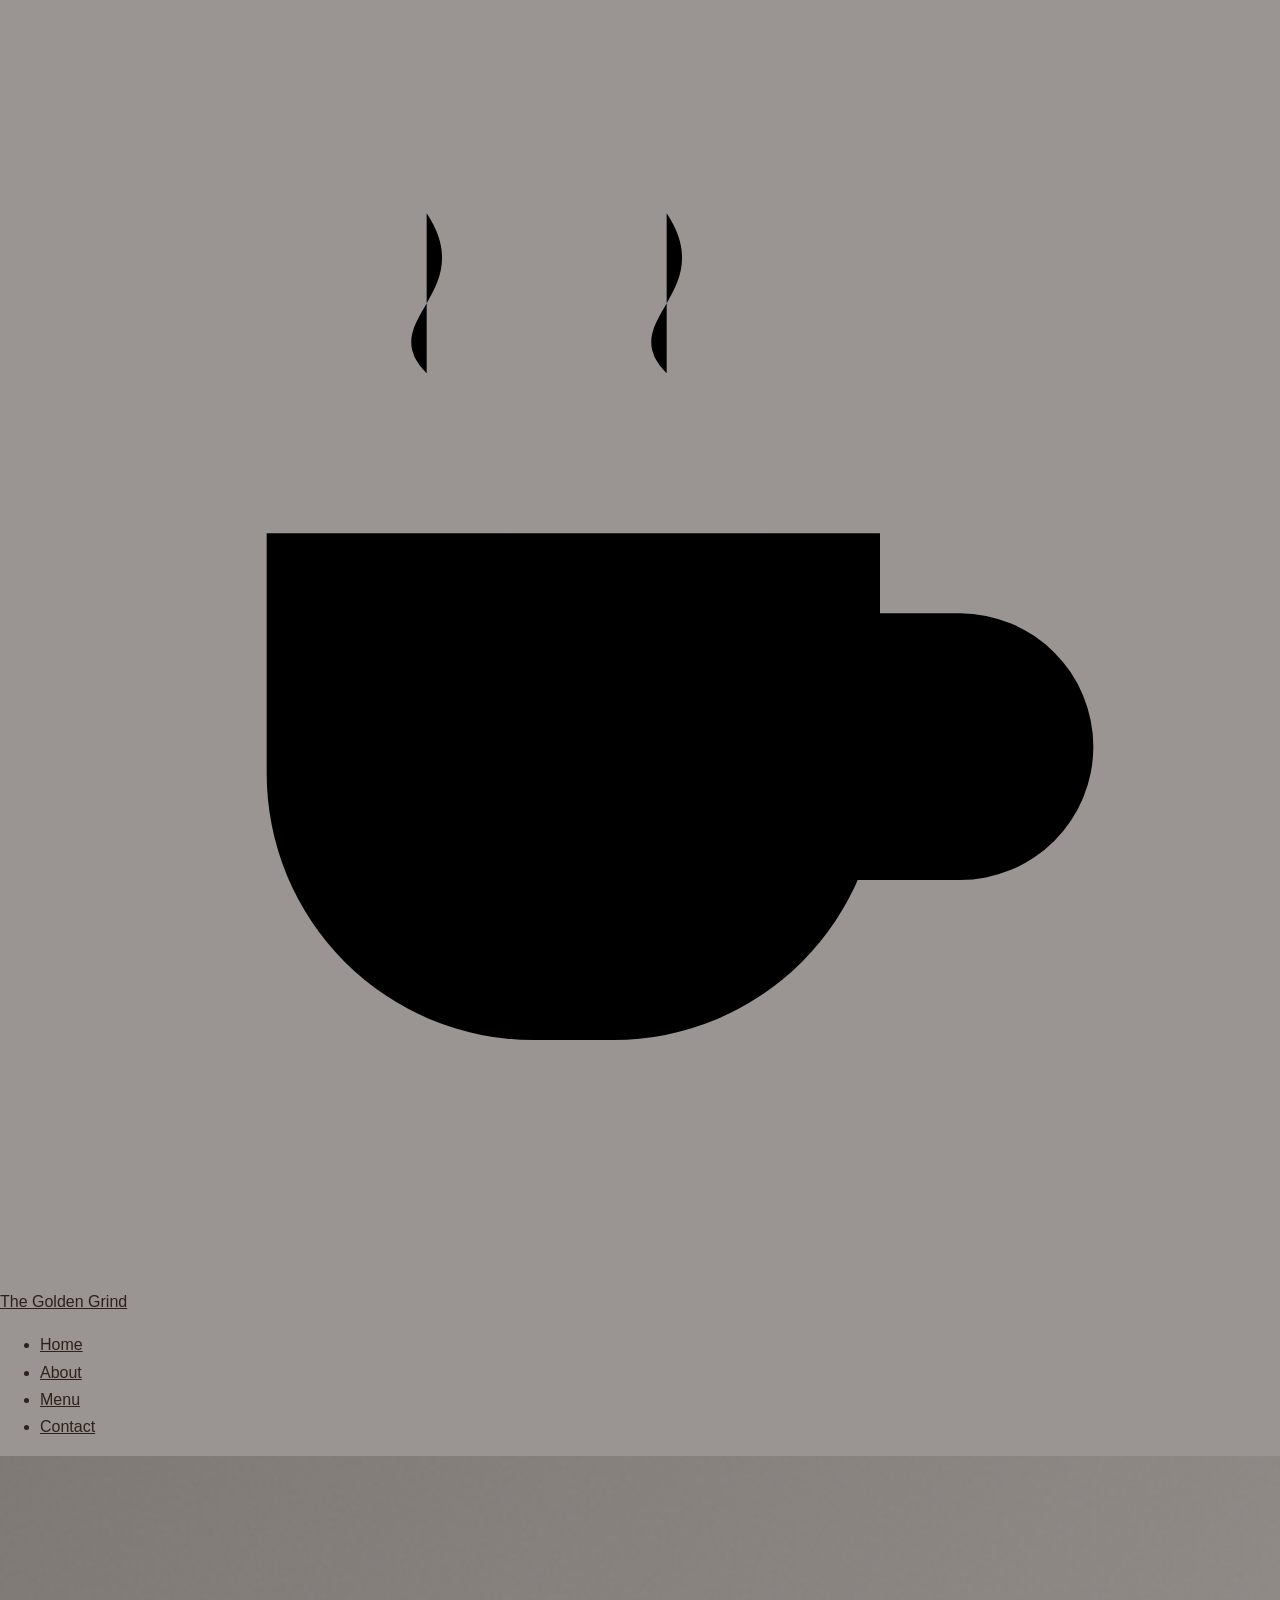
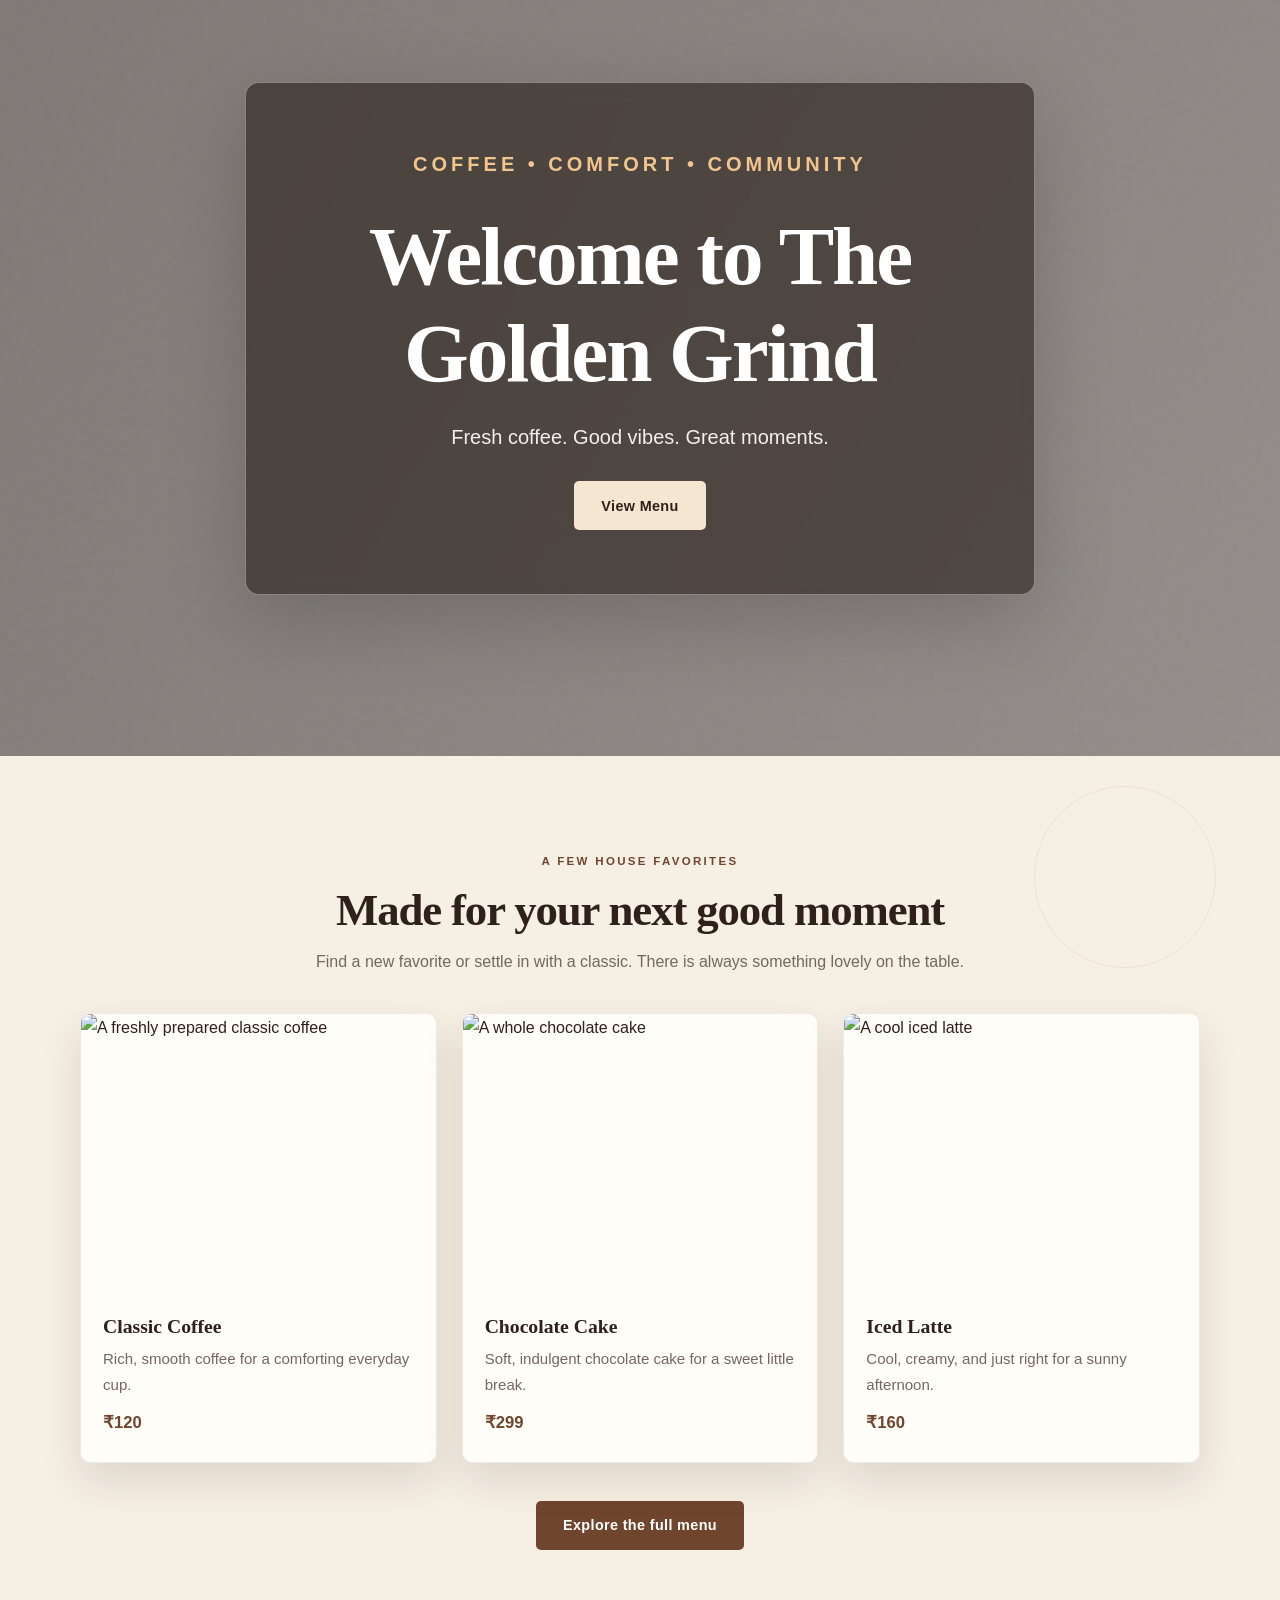
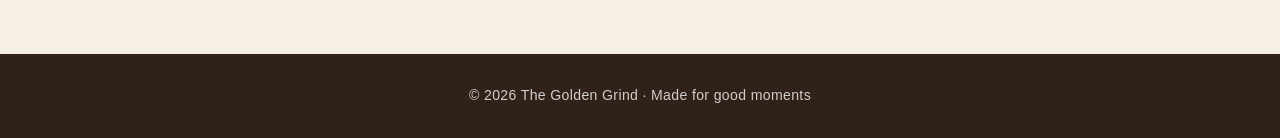
==== index.html @ e6d34f20 "the golden grind" ====
<!DOCTYPE html>
<html lang="en">
<head>
    <meta charset="UTF-8">
    <meta name="viewport" content="width=device-width, initial-scale=1.0">
    <meta name="description" content="Welcome to The Golden Grind for coffee, treats, and good moments.">
    <title>The Golden Grind | Cafe</title>
    <link rel="icon" type="image/svg+xml" href="favicon.svg">
    <link rel="stylesheet" href="style.css">
    <link rel="stylesheet" href="sections/navbar.css">
</head>
<body class="home-page">
    <nav class="navbar" aria-label="Main navigation">
        <a class="logo" href="index.html" aria-label="The Golden Grind home">
            <svg class="logo-mark" viewBox="0 0 48 48" aria-hidden="true" focusable="false"><path d="M10 20h23v9a10 10 0 0 1-10 10h-3a10 10 0 0 1-10-10v-9Z"/><path d="M33 23h3a5 5 0 0 1 0 10h-5M16 14c-2-2 2-3 0-6m9 6c-2-2 2-3 0-6"/><path d="M8 42h31"/></svg>
            <span>The Golden Grind</span>
        </a>
        <ul>
            <li><a href="index.html" aria-current="page">Home</a></li>
            <li><a href="about.html">About</a></li>
            <li><a href="menu.html">Menu</a></li>
            <li><a href="contact.html">Contact</a></li>
        </ul>
    </nav>

    <main>
        <section class="hero" id="home">
            <div class="hero-content">
                <p class="eyebrow">Coffee • Comfort • Community</p>
                <h1>Welcome to The Golden Grind</h1>
                <p>Fresh coffee. Good vibes. Great moments.</p>
                <button class="button button-light" id="view-menu" type="button">View Menu</button>
            </div>
        </section>

        <section class="favorites" id="favorites">
            <div class="section-shell">
                <p class="eyebrow">A few house favorites</p>
                <h2 class="section-heading">Made for your next good moment</h2>
                <p class="section-intro">Find a new favorite or settle in with a classic. There is always something lovely on the table.</p>
                <div class="menu-container">
                    <article class="menu-card">
                        <img src="photos/classic coffee.jpg" alt="A freshly prepared classic coffee" loading="lazy">
                        <div class="menu-card-copy"><h3>Classic Coffee</h3><p>Rich, smooth coffee for a comforting everyday cup.</p><span class="price">₹120</span></div>
                    </article>
                    <article class="menu-card">
                        <img src="photos/cake.jpg" alt="A whole chocolate cake" loading="lazy">
                        <div class="menu-card-copy"><h3>Chocolate Cake</h3><p>Soft, indulgent chocolate cake for a sweet little break.</p><span class="price">₹299</span></div>
                    </article>
                    <article class="menu-card">
                        <img src="photos/iced latte.jpg" alt="A cool iced latte" loading="lazy">
                        <div class="menu-card-copy"><h3>Iced Latte</h3><p>Cool, creamy, and just right for a sunny afternoon.</p><span class="price">₹160</span></div>
                    </article>
                </div>
                <div class="section-action"><a class="button" href="menu.html#full-menu">Explore the full menu</a></div>
            </div>
        </section>
    </main>
    <footer class="site-footer"><p>© <span data-year></span> The Golden Grind · Made for good moments</p></footer>
    <script src="scrip.js"></script>
</body>
</html>
---- style.css ----
:root {
    --cream: #f6efe4;
    --paper: #fffdf8;
    --coffee: #2f2019;
    --brown: #70452e;
    --muted: #75675c;
    --gold: #c28a4d;
    --shadow: 0 18px 42px rgba(54, 35, 21, 0.12);
    --display: 'Iowan Old Style', 'Palatino Linotype', 'Book Antiqua', Georgia, serif;
    --body: Aptos, 'Segoe UI', sans-serif;
}

* { box-sizing: border-box; }
html { scroll-behavior: smooth; }
body {
    margin: 0;
    color: var(--coffee);
    background-color: var(--cream);
    background-image: radial-gradient(rgba(139, 76, 45, .10) .75px, transparent .75px);
    background-size: 7px 7px;
    font-family: var(--body);
    line-height: 1.7;
    -webkit-font-smoothing: antialiased;
}
.home-page { background: linear-gradient(rgba(35, 24, 17, .46), rgba(35, 24, 17, .46)), url("./photos/cafe2.jpg.jpg") center / cover fixed no-repeat; }
img { max-width: 100%; }
a { color: inherit; }
button, a { -webkit-tap-highlight-color: transparent; }
:focus-visible { outline: 3px solid var(--gold); outline-offset: 4px; }

h1, h2, h3, p { margin-top: 0; }
h1, h2, h3 { line-height: 1.17; }
h1, h2, .category-title { font-family: var(--display); font-weight: 600; letter-spacing: -.025em; }
.section-shell { width: min(1120px, calc(100% - 40px)); margin-inline: auto; }
.eyebrow {
    margin-bottom: 12px;
    color: var(--brown);
    font-size: .72rem;
    font-weight: 700;
    letter-spacing: .2em;
    text-transform: uppercase;
}
.section-heading { margin-bottom: 12px; color: var(--coffee); font-size: clamp(2rem, 4vw, 2.8rem); }
.section-intro { max-width: 650px; margin: 0 auto 38px; color: var(--muted); }

.hero {
    position: relative;
    min-height: max(680px, 100svh);
    display: grid;
    place-items: center;
    overflow: hidden;
    padding: 125px 20px 60px;
    background: linear-gradient(120deg, rgba(24,16,11,.22), rgba(36,24,17,.06));
    color: white;
    text-align: center;
}
.hero::before, .page-banner::before {
    content: "";
    position: absolute;
    inset: 0;
    pointer-events: none;
    opacity: .22;
    background-image: url("data:image/svg+xml,%3Csvg viewBox='0 0 180 180' xmlns='http://www.w3.org/2000/svg'%3E%3Cfilter id='n'%3E%3CfeTurbulence type='fractalNoise' baseFrequency='.85' numOctaves='3' stitchTiles='stitch'/%3E%3C/filter%3E%3Crect width='100%25' height='100%25' filter='url(%23n)' opacity='.2'/%3E%3C/svg%3E");
}
.hero-content {
    position: relative;
    width: min(790px, 100%);
    padding: clamp(30px, 6vw, 64px);
    border: 1px solid rgba(255,255,255,.35);
    border-radius: 14px;
    background: rgba(35, 25, 18, .58);
    -webkit-backdrop-filter: blur(8px);
    backdrop-filter: blur(8px);
    box-shadow: 0 25px 80px rgba(0,0,0,.18);
    animation: rise-in .9s cubic-bezier(.2,.75,.25,1) both;
}
.hero h1 { margin-bottom: 18px; font-size: clamp(2.8rem, 7.5vw, 5.2rem); }
.hero p { margin-bottom: 27px; color: rgba(255,255,255,.92); font-size: clamp(1.05rem, 2.4vw, 1.25rem); }
.hero .eyebrow { color: #f2c58f; }
.button {
    display: inline-flex;
    justify-content: center;
    align-items: center;
    min-height: 49px;
    padding: 12px 26px;
    border: 1px solid transparent;
    border-radius: 5px;
    background: var(--brown);
    color: white;
    font: 600 .9rem var(--body);
    letter-spacing: .025em;
    text-decoration: none;
    cursor: pointer;
    transition: transform .25s ease, background-color .25s ease, box-shadow .25s ease;
}
.button:hover { transform: translateY(-3px); background: var(--coffee); box-shadow: 0 10px 24px rgba(0,0,0,.19); }
.button-light { background: #f5e6d2; color: var(--coffee); }
.button-light:hover { background: white; }

.favorites { position: relative; padding: 96px 0 104px; background: var(--cream); text-align: center; }
.favorites .eyebrow { color: var(--brown); }
.favorites .section-heading { color: var(--coffee); }
.favorites .section-intro { color: var(--muted); }
.favorites::before { content: ""; position: absolute; width: 180px; height: 180px; top: 30px; right: 5%; border: 1px solid rgba(194,138,77,.15); border-radius: 50%; pointer-events: none; }
.menu-container, .menu-grid { display: grid; grid-template-columns: repeat(3, minmax(0, 1fr)); gap: 25px; }
.menu-card {
    overflow: hidden;
    border: 1px solid rgba(78,53,38,.09);
    border-radius: 10px;
    background: var(--paper);
    box-shadow: var(--shadow);
    text-align: left;
    transition: transform .32s cubic-bezier(.2,.75,.25,1), box-shadow .32s ease;
}
.menu-card:hover { transform: translateY(-6px); box-shadow: 0 24px 48px rgba(54,35,21,.17); }
.menu-card img { display: block; width: 100%; height: 280px; object-fit: cover; object-position: center 65%; transition: transform .65s cubic-bezier(.2,.75,.25,1); }
.menu-card img[src*="classic coffee"] { object-position: center 72%; }
.menu-card img[src*="iced latte"] { object-position: center 76%; }
.menu-card img[src*="cake.jpg"] { object-position: center 58%; }
.menu-card img[src*="slice"] { object-position: center 58%; }
.menu-card:hover img { transform: scale(1.045); }
.menu-card-copy { padding: 21px 22px 24px; }
.menu-card h3 { margin-bottom: 8px; font: 600 1.23rem var(--display); }
.menu-card p { min-height: 48px; margin-bottom: 12px; color: var(--muted); font-size: .94rem; }
.price { color: var(--brown); font-size: 1.04rem; font-weight: 700; }
.section-action { margin-top: 38px; }

.page-banner {
    position: relative;
    min-height: 410px;
    display: grid;
    align-items: end;
    overflow: hidden;
    padding: 140px 0 62px;
    background: linear-gradient(90deg, rgba(25,17,12,.78), rgba(25,17,12,.24)), url("./photos/cafe1.jpg.jpg") center 55%/cover no-repeat;
    color: white;
}
.page-banner .section-shell { position: relative; }
.page-banner h1 { max-width: 780px; margin-bottom: 12px; font-size: clamp(2.8rem, 6vw, 4.5rem); }
.page-banner p { max-width: 620px; margin-bottom: 0; color: rgba(255,255,255,.9); font-size: 1.08rem; }
.page-banner .eyebrow { color: #f2c58f; }

.content-section { padding: 82px 0; }
.about-layout { display: grid; grid-template-columns: 1.05fr .95fr; align-items: center; gap: 56px; }
.about-copy p { color: var(--muted); }
.about-image { width: 100%; height: 450px; border-radius: 10px; object-fit: cover; box-shadow: var(--shadow); }
.values-row { display: grid; grid-template-columns: repeat(3,1fr); gap: 13px; margin-top: 34px; }
.value-card { padding: 20px 17px; border: 1px solid rgba(112,74,50,.08); border-radius: 4px; background: rgba(255,253,248,.8); }
.value-card h3 { margin-bottom: 8px; font: 600 1.05rem var(--display); }
.value-card p { margin-bottom: 0; font-size: .9rem; }

.menu-page { padding: 72px 0 92px; background: var(--cream); scroll-margin-top: 18px; }
.menu-category + .menu-category { margin-top: 62px; }
.category-title { margin-bottom: 24px; padding-bottom: 14px; border-bottom: 1px solid rgba(78,53,38,.18); font-size: 1.85rem; }
.menu-grid { grid-template-columns: repeat(3, minmax(0,1fr)); }
.menu-grid .menu-card { display: flex; flex-direction: column; }
.menu-grid .menu-card img { height: 280px; min-height: 0; }
.menu-grid .menu-card p { min-height: auto; }
.menu-grid .menu-card .menu-label { margin-bottom: 8px; color: var(--gold); font-size: .7rem; font-weight: 700; letter-spacing: .14em; text-transform: uppercase; }
.menu-note { margin: 34px 0 0; color: var(--muted); font-size: .9rem; text-align: center; }

.contact-grid { display: grid; grid-template-columns: repeat(2,1fr); gap: 22px; }
.contact-card { padding: 29px; border: 1px solid rgba(78,53,38,.08); border-radius: 4px; background: var(--paper); box-shadow: var(--shadow); transition: transform .25s ease; }
.contact-card:hover { transform: translateY(-4px); }
.contact-card h2 { margin-bottom: 10px; font-size: 1.45rem; }
.contact-card p { margin-bottom: 0; color: var(--muted); }
.contact-card a { color: var(--brown); font-weight: 700; }
.contact-note { margin-top: 24px; color: var(--muted); font-size: .92rem; }

.site-footer { padding: 30px 20px; background: #302119; color: rgba(255,255,255,.78); text-align: center; }
.site-footer p { margin: 0; font-size: .88rem; letter-spacing: .025em; }
.site-footer a { color: white; }

.reveal { opacity: 0; transform: translateY(22px); transition: opacity .7s ease, transform .7s cubic-bezier(.2,.75,.25,1); }
.reveal.is-visible { opacity: 1; transform: translateY(0); }
@keyframes rise-in { from { opacity: 0; transform: translateY(22px); } to { opacity: 1; transform: translateY(0); } }

@media (max-width: 760px) {
    .menu-container { grid-template-columns: repeat(2, minmax(0, 1fr)); }
    .about-layout { grid-template-columns: 1fr; gap: 30px; }
    .about-image { height: 360px; }
    .menu-grid { grid-template-columns: repeat(2, minmax(0, 1fr)); }
}
@media (max-width: 520px) {
    .section-shell { width: min(100% - 30px, 1120px); }
    .hero { min-height: 88svh; padding-inline: 15px; }
    .hero-content { padding: 34px 21px; }
    .favorites, .content-section { padding-block: 58px; }
    .menu-container, .values-row, .contact-grid { grid-template-columns: 1fr; }
    .menu-card img { height: 280px; }
    .page-banner { min-height: 350px; padding-bottom: 44px; }
    .menu-grid { grid-template-columns: 1fr; }
    .menu-grid .menu-card img { height: 280px; }
    .menu-grid .menu-card-copy { padding: 15px; }
}
@media (max-width: 760px) {
    .home-page { background-attachment: scroll; }
}
@media (prefers-reduced-motion: reduce) {
    *, *::before, *::after { scroll-behavior: auto !important; animation-duration: .01ms !important; transition-duration: .01ms !important; }
    .reveal { opacity: 1; transform: none; }
}
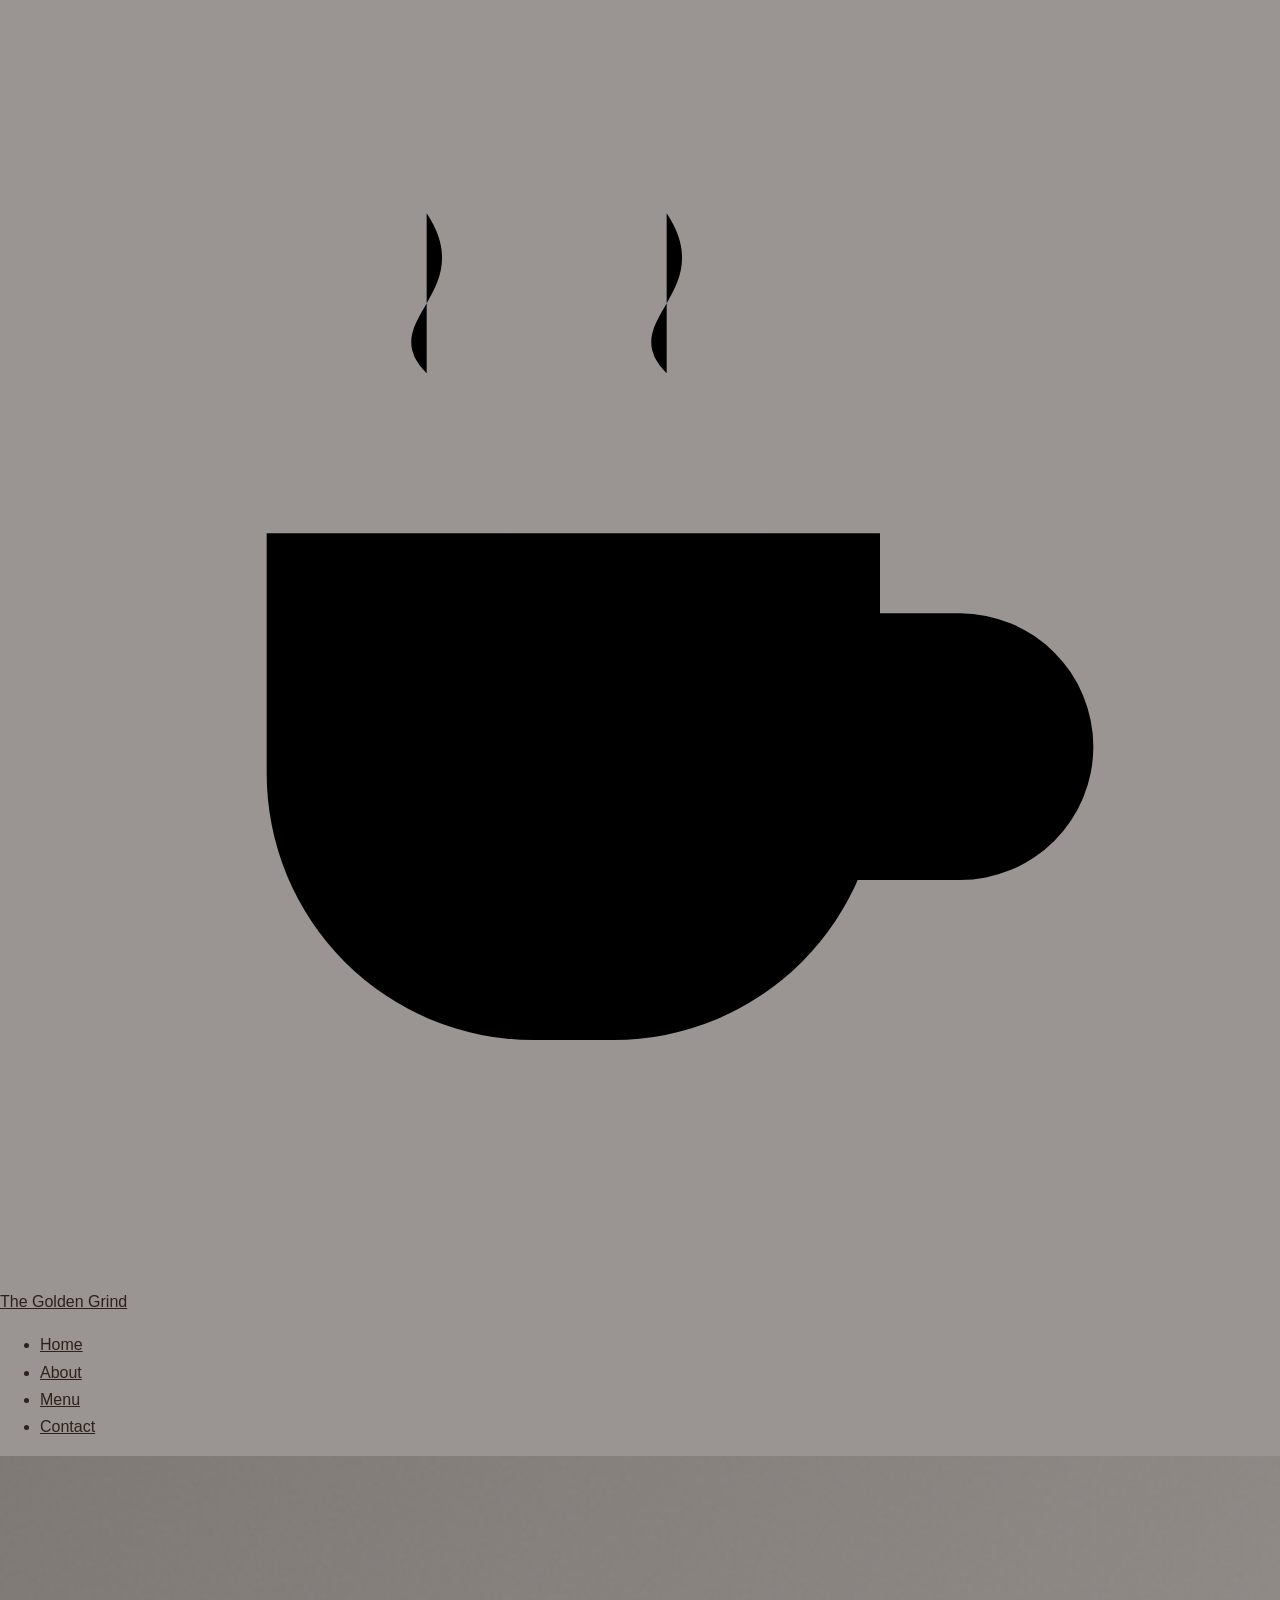
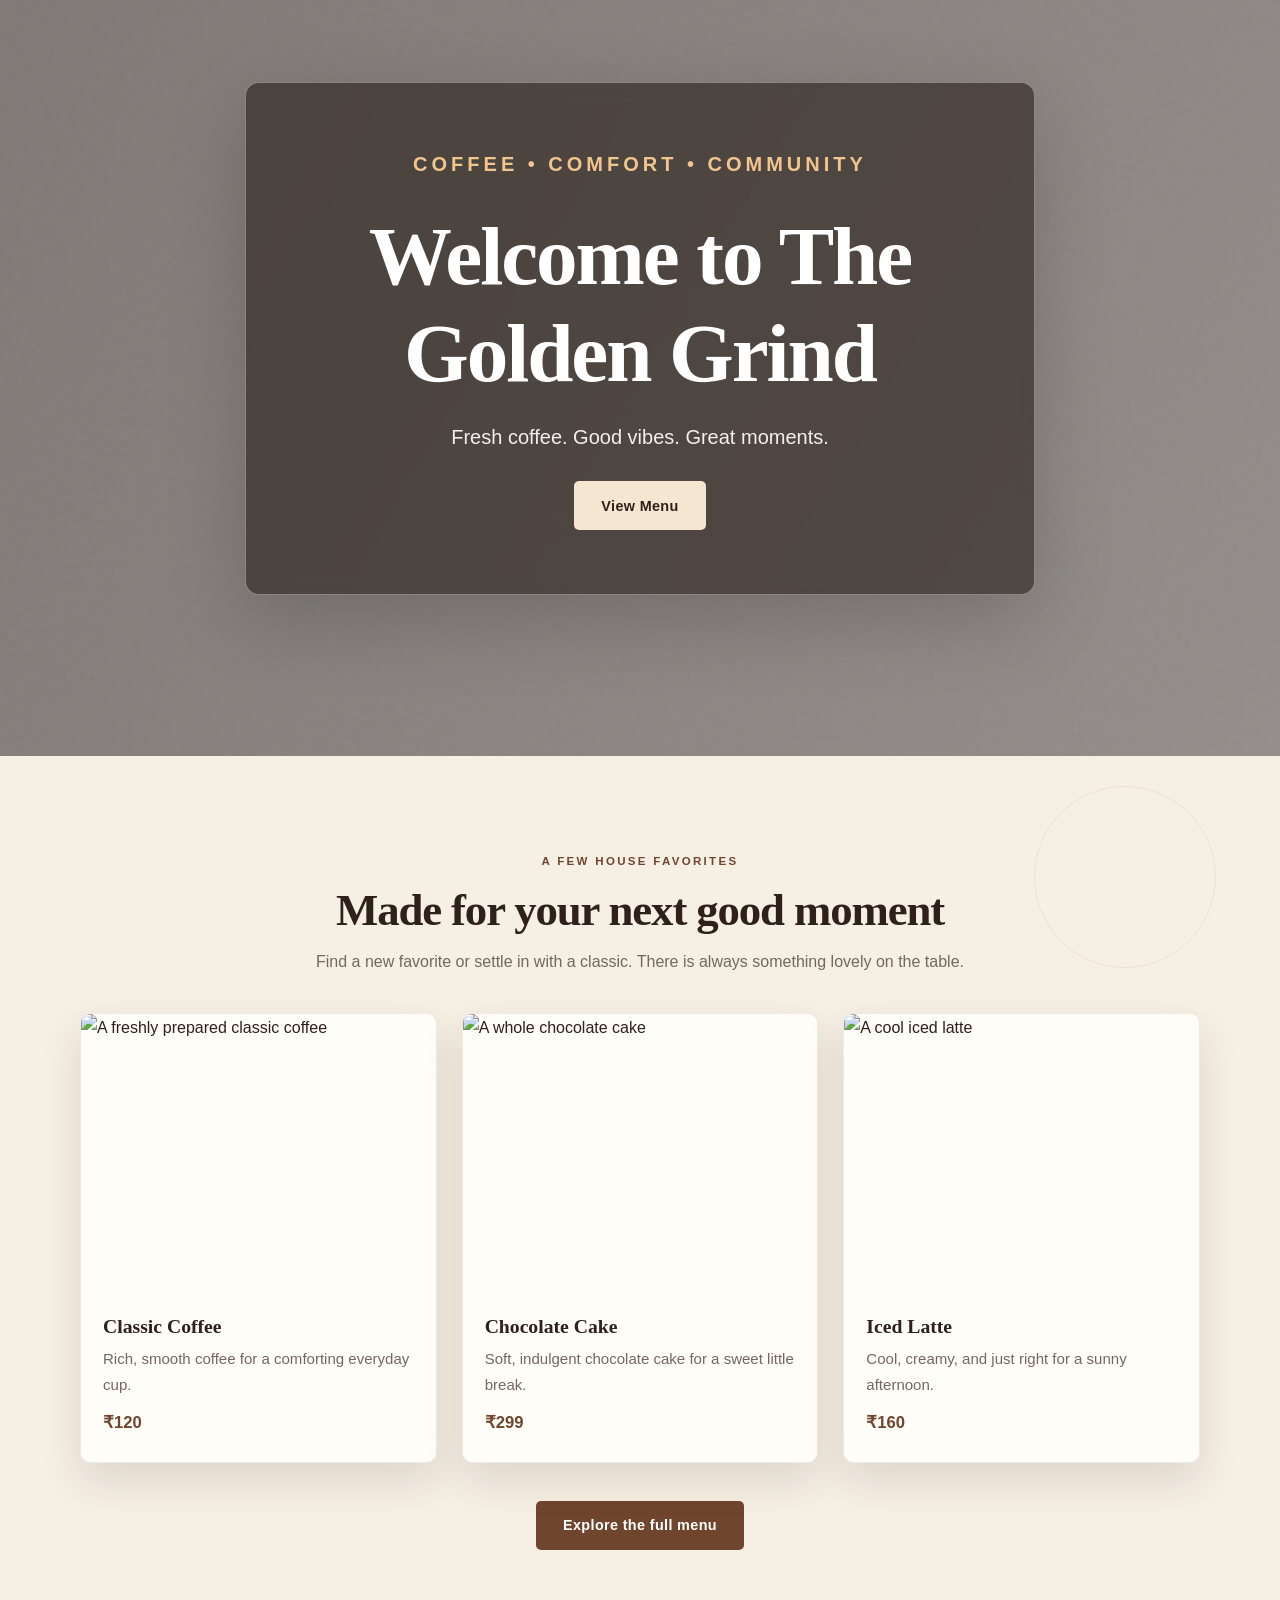
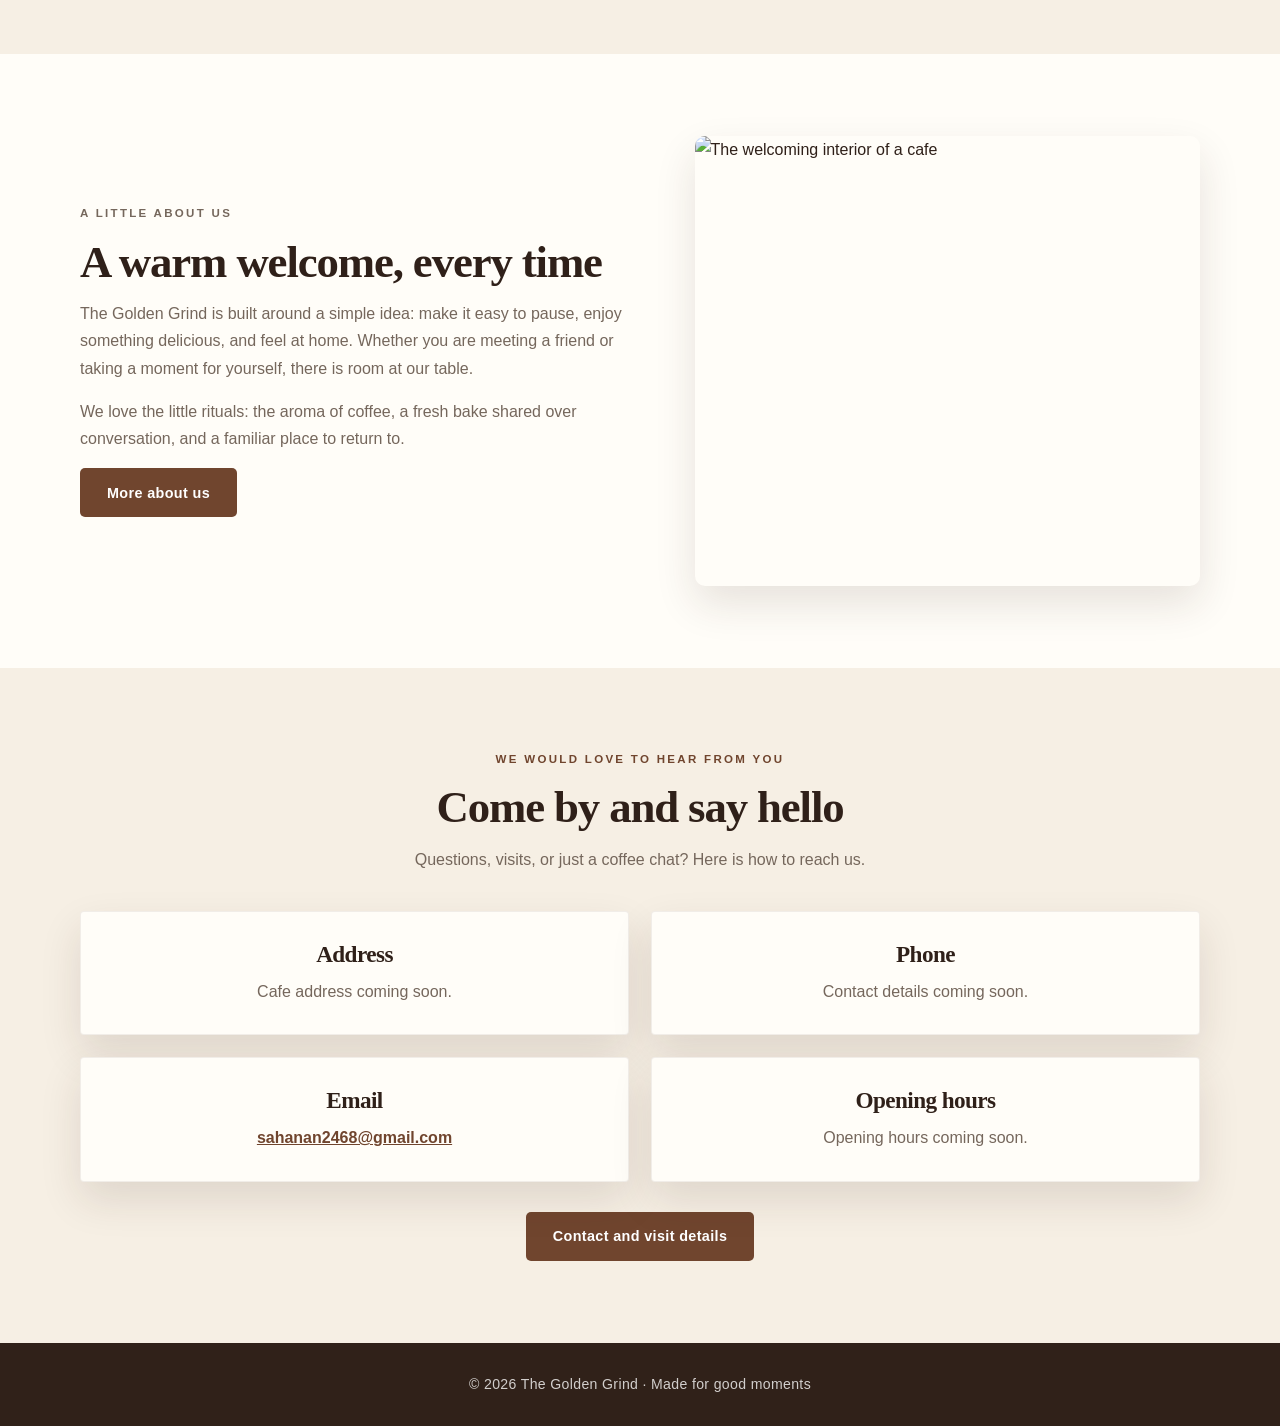
==== commit 7d2934bc: "Add files via upload" ====
--- a/index.html
+++ b/index.html
@@ -55,6 +55,34 @@
                 <div class="section-action"><a class="button" href="menu.html#full-menu">Explore the full menu</a></div>
             </div>
         </section>
+
+        <section class="content-section home-about" id="about">
+            <div class="section-shell about-layout">
+                <div class="about-copy">
+                    <p class="eyebrow">A little about us</p>
+                    <h2 class="section-heading">A warm welcome, every time</h2>
+                    <p>The Golden Grind is built around a simple idea: make it easy to pause, enjoy something delicious, and feel at home. Whether you are meeting a friend or taking a moment for yourself, there is room at our table.</p>
+                    <p>We love the little rituals: the aroma of coffee, a fresh bake shared over conversation, and a familiar place to return to.</p>
+                    <a class="button" href="about.html">More about us</a>
+                </div>
+                <img class="about-image" src="photos/cafe3.jpg.jpg" alt="The welcoming interior of a cafe" loading="lazy">
+            </div>
+        </section>
+
+        <section class="content-section home-contact" id="contact">
+            <div class="section-shell">
+                <p class="eyebrow">We would love to hear from you</p>
+                <h2 class="section-heading">Come by and say hello</h2>
+                <p class="section-intro">Questions, visits, or just a coffee chat? Here is how to reach us.</p>
+                <div class="contact-grid">
+                    <article class="contact-card"><h2>Address</h2><p>Cafe address coming soon.</p></article>
+                    <article class="contact-card"><h2>Phone</h2><p>Contact details coming soon.</p></article>
+                    <article class="contact-card"><h2>Email</h2><p><a href="mailto:sahanan2468@gmail.com">sahanan2468@gmail.com</a></p></article>
+                    <article class="contact-card"><h2>Opening hours</h2><p>Opening hours coming soon.</p></article>
+                </div>
+                <div class="section-action"><a class="button" href="contact.html">Contact and visit details</a></div>
+            </div>
+        </section>
     </main>
     <footer class="site-footer"><p>© <span data-year></span> The Golden Grind · Made for good moments</p></footer>
     <script src="scrip.js"></script>
--- a/style.css
+++ b/style.css
@@ -141,6 +141,10 @@
 .page-banner .eyebrow { color: #f2c58f; }
 
 .content-section { padding: 82px 0; }
+.home-about { background: var(--paper); }
+.home-contact { background: var(--cream); text-align: center; }
+.home-contact .section-intro { margin-inline: auto; }
+.home-contact .section-action { margin-top: 30px; }
 .about-layout { display: grid; grid-template-columns: 1.05fr .95fr; align-items: center; gap: 56px; }
 .about-copy p { color: var(--muted); }
 .about-image { width: 100%; height: 450px; border-radius: 10px; object-fit: cover; box-shadow: var(--shadow); }
